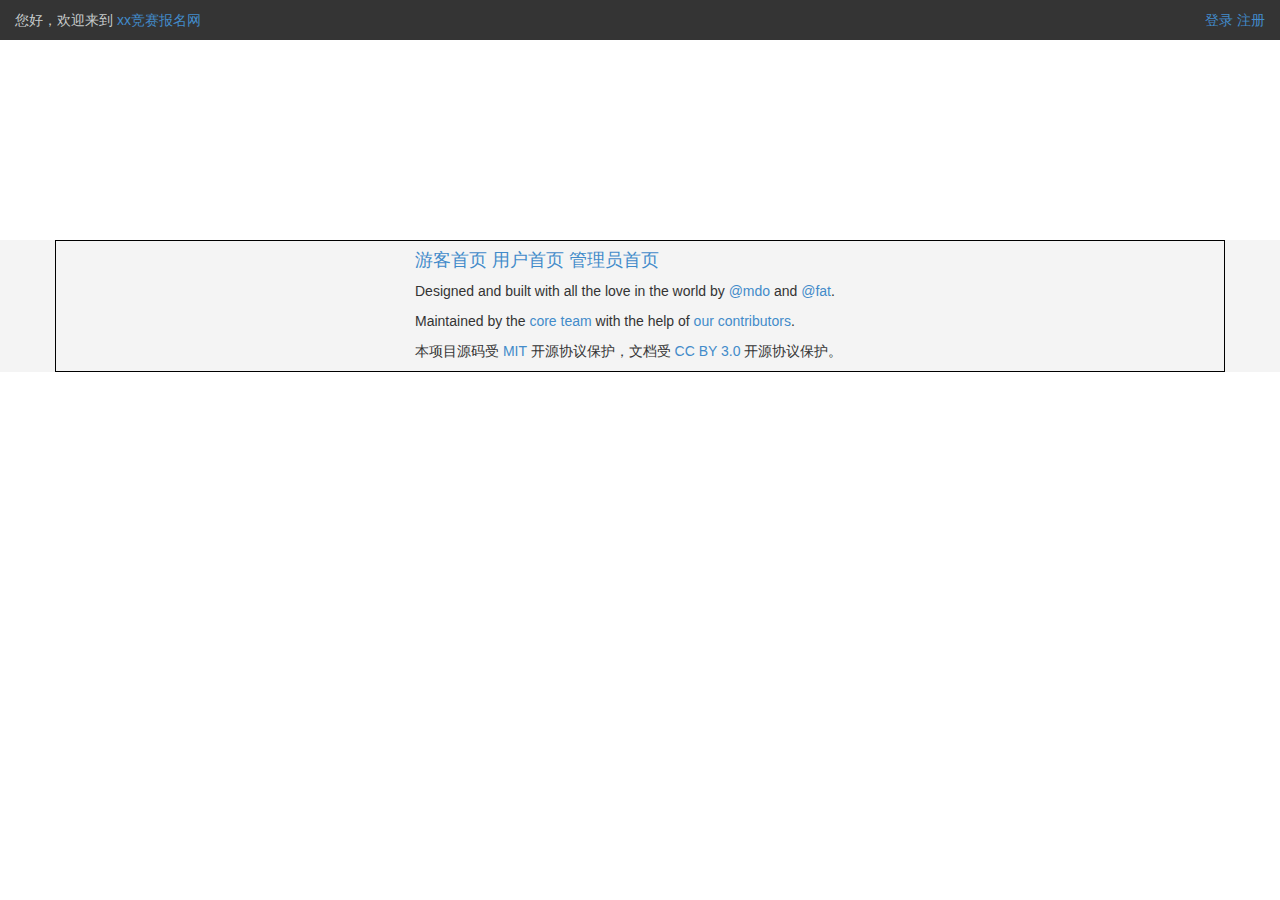
==== ComRegSys/views/admin/index.html @ 3aac2f55 "竞赛报名管理系统" ====
<!DOCTYPE html>
<html lang="en">
<head>
    <meta charset="UTF-8">
    <meta http-equiv="X-UA-Compatible" content="IE=edge">
    <meta name="viewport" content="width=device-width, initial-scale=1">
    <title>管理员首页</title>
    <link rel="stylesheet" href="../../static/bootstrap/css/bootstrap.min.css">
    <link rel="stylesheet" href="../../static/css/common.css">
    <!--[if lt IE 9]>
    <script src="http://cdn.bootcss.com/html5shiv/3.7.2/html5shiv.min.js"></script>
    <script src="http://cdn.bootcss.com/respond.js/1.4.2/respond.min.js"></script>
    <![endif]-->
</head>
<body>
<!--  top部分  start-->
<div class="container-fluid clearfix top ">
    <div class="wel fl">
        您好，欢迎来到 <a href="" class="index">xx竞赛报名网</a>
    </div>
    <div class="login-regist fr">

        <a href="" class="login">登录</a>
        <a href="" class="regist">注册</a>
    </div>
</div>
<!--  top部分  end-->
<!--  header部分  start-->

<!--  header部分  end-->
<!--  mian部分  start-->
<div class="main">

</div>
<!--  mian部分  end-->
<!--  footer部分  start-->
<footer  class="container-fluid footer">
    <div class="container">
        <h4>
            <a href="../tourist/index.html">游客首页</a>
            <a href="../user/index.html">用户首页</a>
            <a href="../admin/index.html">管理员首页</a>
        </h4>
        <p>Designed and built with all the love in the world by <a href="https://twitter.com/mdo" target="_blank">@mdo</a> and <a href="https://twitter.com/fat" target="_blank">@fat</a>.</p>
        <p>Maintained by the <a href="https://github.com/orgs/twbs/people">core team</a> with the help of <a href="https://github.com/twbs/bootstrap/graphs/contributors">our contributors</a>.</p>
        <p>本项目源码受 <a href="https://github.com/twbs/bootstrap/blob/master/LICENSE" target="_blank">MIT</a> 开源协议保护，文档受 <a href="http://creativecommons.org/licenses/by/3.0/">CC BY 3.0</a> 开源协议保护。</p>

    </div>
</footer>
<!--  footer部分  end-->
<script src="../../static/js/jquery/jquery.min.js"></script>
<script src="../../static/bootstrap/js/bootstrap.min.js"></script>
<script src="../../static/js/common.js"></script>
</body>
</html>
---- ComRegSys/static/css/common.css ----
@charset "utf-8";
/*-- 测试样式  start--*/
div.container {
  border: #000000 solid 1px;
}
.main {
  min-height: 200px;
}
header,
footer {
  background: rgba(229, 229, 229, 0.44);
}
/*-- 测试样式  end--*/
/*-- 公共部分  start--*/
body {
  min-width: 500px;
}
.fl {
  float: left;
}
.fr {
  float: right;
}
/*-- 公共部分  end--*/
/*-- 游客公共部分  start--*/
/*-- header部分  start--*/
/*-- top部分 --*/
.top {
  height: 40px;
  line-height: 40px;
  color: #c7cccc;
  background: #343434;
}
/*-- logo-search部分 --*/
.logo {
  /*-- logo部分 --*/
  width: 200px;
  height: 50px;
}
.logo a {
  display: block;
  width: 100%;
  height: 100%;
  background: url('../imgs/logo.jpg') no-repeat;
  text-indent: -2000em;
}
.search {
  /*-- search部分 --*/
  width: 250px;
  padding: 20px 0 20px 0;
}
/*-- nav部分 --*/
/*-- header部分  end--*/
/*-- footer部分  start--*/
.footer h4,
p {
  width: 450px;
  margin: 10px auto;
}
/*-- footer部分  end--*/
/*-- 游客公共部分  end--*/
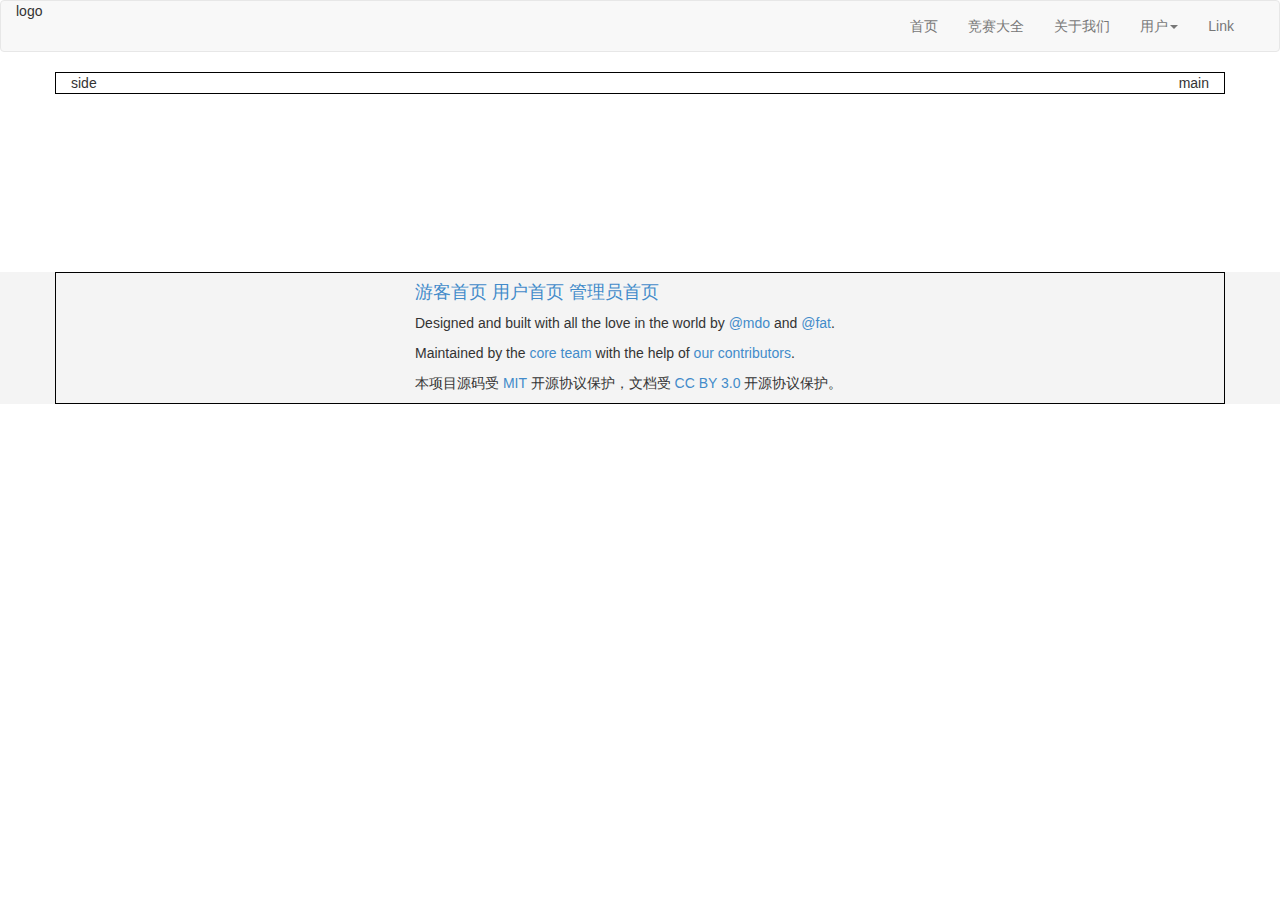
==== commit 13b1dde6: "竞赛报名管理系统" ====
--- a/ComRegSys/views/admin/index.html
+++ b/ComRegSys/views/admin/index.html
@@ -13,24 +13,56 @@
     <![endif]-->
 </head>
 <body>
-<!--  top部分  start-->
-<div class="container-fluid clearfix top ">
-    <div class="wel fl">
-        您好，欢迎来到 <a href="" class="index">xx竞赛报名网</a>
-    </div>
-    <div class="login-regist fr">
-
-        <a href="" class="login">登录</a>
-        <a href="" class="regist">注册</a>
-    </div>
-</div>
+<!--  header部分  start-->
+<!--  top部分即nav，logo,nav  start-->
+<nav class="navbar navbar-default" role="navigation">
+    <div class="container-fluid">
+        <!--  logo部分  start-->
+        <div class="logo navbar-left">
+            logo
+        </div>
+        <!--  logo部分  end-->
+        <div class="navbar-header">
+            <button type="button" class="navbar-toggle collapsed" data-toggle="collapse" data-target="#bs-example-navbar-collapse-1">
+                <span class="sr-only"></span>
+                <span class="icon-bar"></span>
+                <span class="icon-bar"></span>
+                <span class="icon-bar"></span>
+            </button>
+            <a class="navbar-brand" href="#"></a>
+        </div>
+        <div class="collapse navbar-collapse navbar-right" id="bs-example-navbar-collapse-1">
+            <ul class="nav navbar-nav ">
+                <li><a href="#">首页</a></li>
+                <li><a href="#">竞赛大全</a></li>
+                <li><a href="#">关于我们</a></li>
+                <li class="dropdown">
+                    <a href="#" class="dropdown-toggle" data-toggle="dropdown">用户<span class="caret"></span></a>
+                    <ul class="dropdown-menu" role="menu">
+                        <li><a href="#">Action</a></li>
+                        <li><a href="#">Another action</a></li>
+                        <li><a href="#">Something else here</a></li>
+                        <li class="divider"></li>
+                        <li><a href="#">Separated link</a></li>
+                    </ul>
+                </li>
+                <li><a href="#">Link</a></li>
+            </ul>
+        </div><!-- /.navbar-collapse -->
+    </div><!-- /.container-fluid -->
+</nav>
 <!--  top部分  end-->
-<!--  header部分  start-->
-
 <!--  header部分  end-->
 <!--  mian部分  start-->
 <div class="main">
-
+    <div class="container">
+        <div class="fl side">
+            side
+        </div>
+        <div class="fr content">
+            main
+        </div>
+    </div>
 </div>
 <!--  mian部分  end-->
 <!--  footer部分  start-->
--- a/ComRegSys/static/css/common.css
+++ b/ComRegSys/static/css/common.css
@@ -59,3 +59,7 @@
 }
 /*-- footer部分  end--*/
 /*-- 游客公共部分  end--*/
+/*-- 用户公共部分  start--*/
+/*-- 用户公共部分  end--*/
+/*-- 管理员公共部分  start--*/
+/*-- 管理员公共部分  end--*/
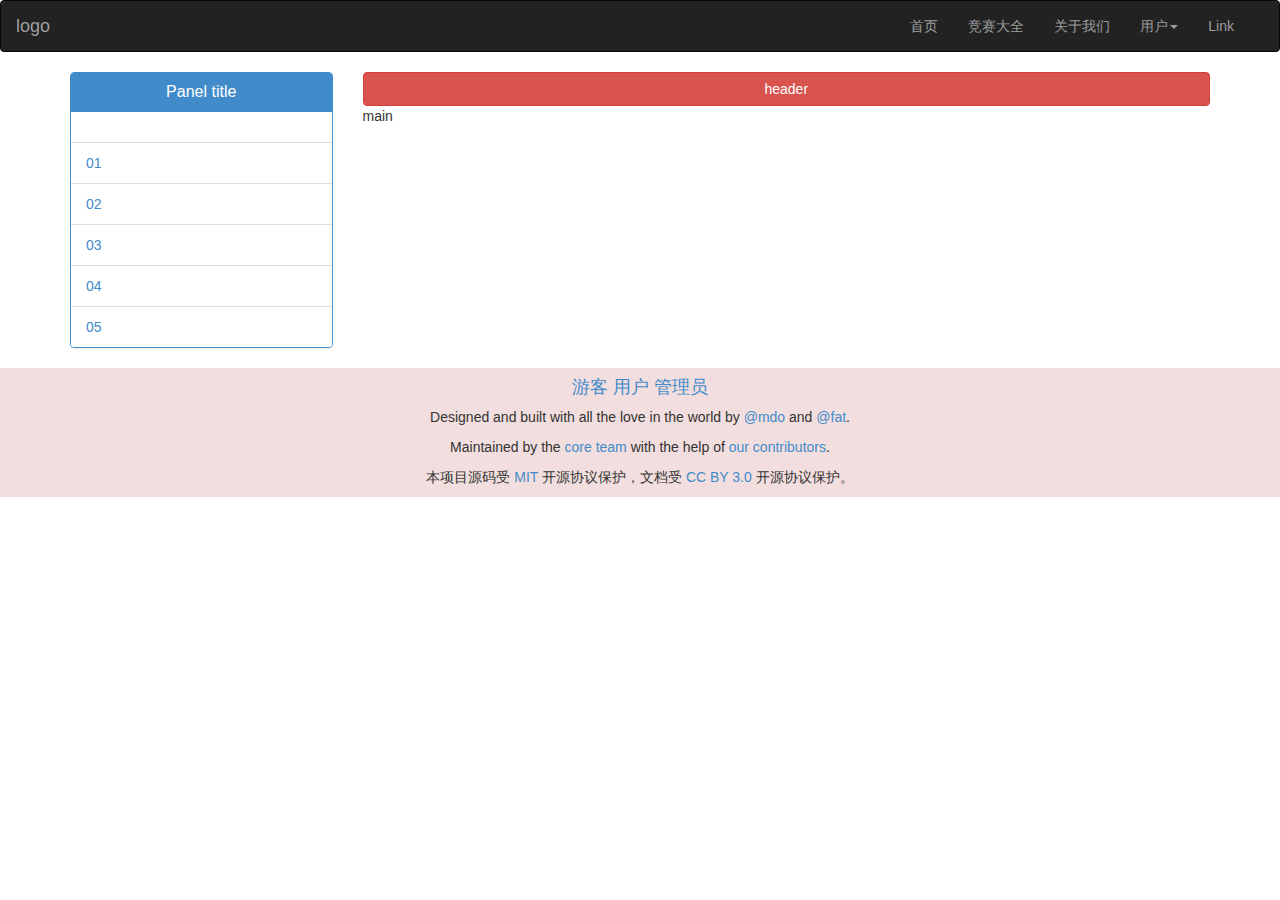
==== commit 128bfa4c: "竞赛报名管理系统" ====
--- a/ComRegSys/views/admin/index.html
+++ b/ComRegSys/views/admin/index.html
@@ -7,6 +7,7 @@
     <title>管理员首页</title>
     <link rel="stylesheet" href="../../static/bootstrap/css/bootstrap.min.css">
     <link rel="stylesheet" href="../../static/css/common.css">
+    <script src="../../static/js/holder.min.js"></script>
     <!--[if lt IE 9]>
     <script src="http://cdn.bootcss.com/html5shiv/3.7.2/html5shiv.min.js"></script>
     <script src="http://cdn.bootcss.com/respond.js/1.4.2/respond.min.js"></script>
@@ -14,13 +15,8 @@
 </head>
 <body>
 <!--  header部分  start-->
-<!--  top部分即nav，logo,nav  start-->
-<nav class="navbar navbar-default" role="navigation">
+<nav class="navbar navbar-inverse " role="navigation">
     <div class="container-fluid">
-        <!--  logo部分  start-->
-        <div class="logo navbar-left">
-            logo
-        </div>
         <!--  logo部分  end-->
         <div class="navbar-header">
             <button type="button" class="navbar-toggle collapsed" data-toggle="collapse" data-target="#bs-example-navbar-collapse-1">
@@ -29,7 +25,12 @@
                 <span class="icon-bar"></span>
                 <span class="icon-bar"></span>
             </button>
-            <a class="navbar-brand" href="#"></a>
+            <a class="navbar-brand" href="#">
+                <!--  logo部分  start-->
+                <div class="logo navbar-left">
+                    logo
+                </div>
+            </a>
         </div>
         <div class="collapse navbar-collapse navbar-right" id="bs-example-navbar-collapse-1">
             <ul class="nav navbar-nav ">
@@ -51,27 +52,46 @@
         </div><!-- /.navbar-collapse -->
     </div><!-- /.container-fluid -->
 </nav>
-<!--  top部分  end-->
 <!--  header部分  end-->
 <!--  mian部分  start-->
-<div class="main">
-    <div class="container">
-        <div class="fl side">
-            side
-        </div>
-        <div class="fr content">
-            main
-        </div>
-    </div>
-</div>
+      <div class="container">
+          <div class="row">
+              <div class="col-md-3 col-sm-3">
+                  <div class="panel panel-primary">
+                      <div class="panel-heading text-center">
+                          <h3 class="panel-title ">Panel title</h3>
+                      </div>
+                      <div class="panel-body">
+                      </div>
+                      <ul class="list-group">
+                          <li class="list-group-item"><a href="" class=" btn-block ">01</a></li>
+                          <li class="list-group-item"><a href="" class=" btn-block">02</a></li>
+                          <li class="list-group-item"><a href="" class=" btn-block">03</a></li>
+                          <li class="list-group-item"><a href="" class=" btn-block">04</a></li>
+                          <li class="list-group-item"><a href="" class=" btn-block">05</a></li>
+                      </ul>
+                  </div>
+
+
+              </div>
+              <div class="col-md-9 col-sm-9">
+                <div class="btn btn-block btn-danger ">
+                       header
+                </div>
+                <div class=" ">
+                        main
+                </div>
+              </div>
+          </div>
+      </div>
 <!--  mian部分  end-->
 <!--  footer部分  start-->
-<footer  class="container-fluid footer">
-    <div class="container">
+<footer  class="container-fluid footer bg-danger">
+    <div class="container text-center">
         <h4>
-            <a href="../tourist/index.html">游客首页</a>
-            <a href="../user/index.html">用户首页</a>
-            <a href="../admin/index.html">管理员首页</a>
+            <a href="../tourist/index.html">游客</a>
+            <a href="../user/index.html">用户</a>
+            <a href="../admin/index.html">管理员</a>
         </h4>
         <p>Designed and built with all the love in the world by <a href="https://twitter.com/mdo" target="_blank">@mdo</a> and <a href="https://twitter.com/fat" target="_blank">@fat</a>.</p>
         <p>Maintained by the <a href="https://github.com/orgs/twbs/people">core team</a> with the help of <a href="https://github.com/twbs/bootstrap/graphs/contributors">our contributors</a>.</p>
--- a/ComRegSys/static/css/common.css
+++ b/ComRegSys/static/css/common.css
@@ -1,65 +1,6 @@
 @charset "utf-8";
-/*-- 测试样式  start--*/
-div.container {
-  border: #000000 solid 1px;
-}
-.main {
-  min-height: 200px;
-}
-header,
-footer {
-  background: rgba(229, 229, 229, 0.44);
-}
-/*-- 测试样式  end--*/
-/*-- 公共部分  start--*/
-body {
-  min-width: 500px;
-}
-.fl {
-  float: left;
-}
-.fr {
-  float: right;
-}
-/*-- 公共部分  end--*/
-/*-- 游客公共部分  start--*/
-/*-- header部分  start--*/
-/*-- top部分 --*/
-.top {
-  height: 40px;
-  line-height: 40px;
-  color: #c7cccc;
-  background: #343434;
-}
-/*-- logo-search部分 --*/
-.logo {
-  /*-- logo部分 --*/
-  width: 200px;
-  height: 50px;
-}
-.logo a {
-  display: block;
-  width: 100%;
-  height: 100%;
-  background: url('../imgs/logo.jpg') no-repeat;
-  text-indent: -2000em;
-}
-.search {
-  /*-- search部分 --*/
-  width: 250px;
-  padding: 20px 0 20px 0;
-}
-/*-- nav部分 --*/
-/*-- header部分  end--*/
-/*-- footer部分  start--*/
-.footer h4,
-p {
-  width: 450px;
-  margin: 10px auto;
-}
-/*-- footer部分  end--*/
-/*-- 游客公共部分  end--*/
-/*-- 用户公共部分  start--*/
-/*-- 用户公共部分  end--*/
-/*-- 管理员公共部分  start--*/
-/*-- 管理员公共部分  end--*/
+/*-- 测试  start--*/
+/*.row div{*/
+    /*border:1px solid #000;*/
+/*}*/
+/*-- 测试  end--*/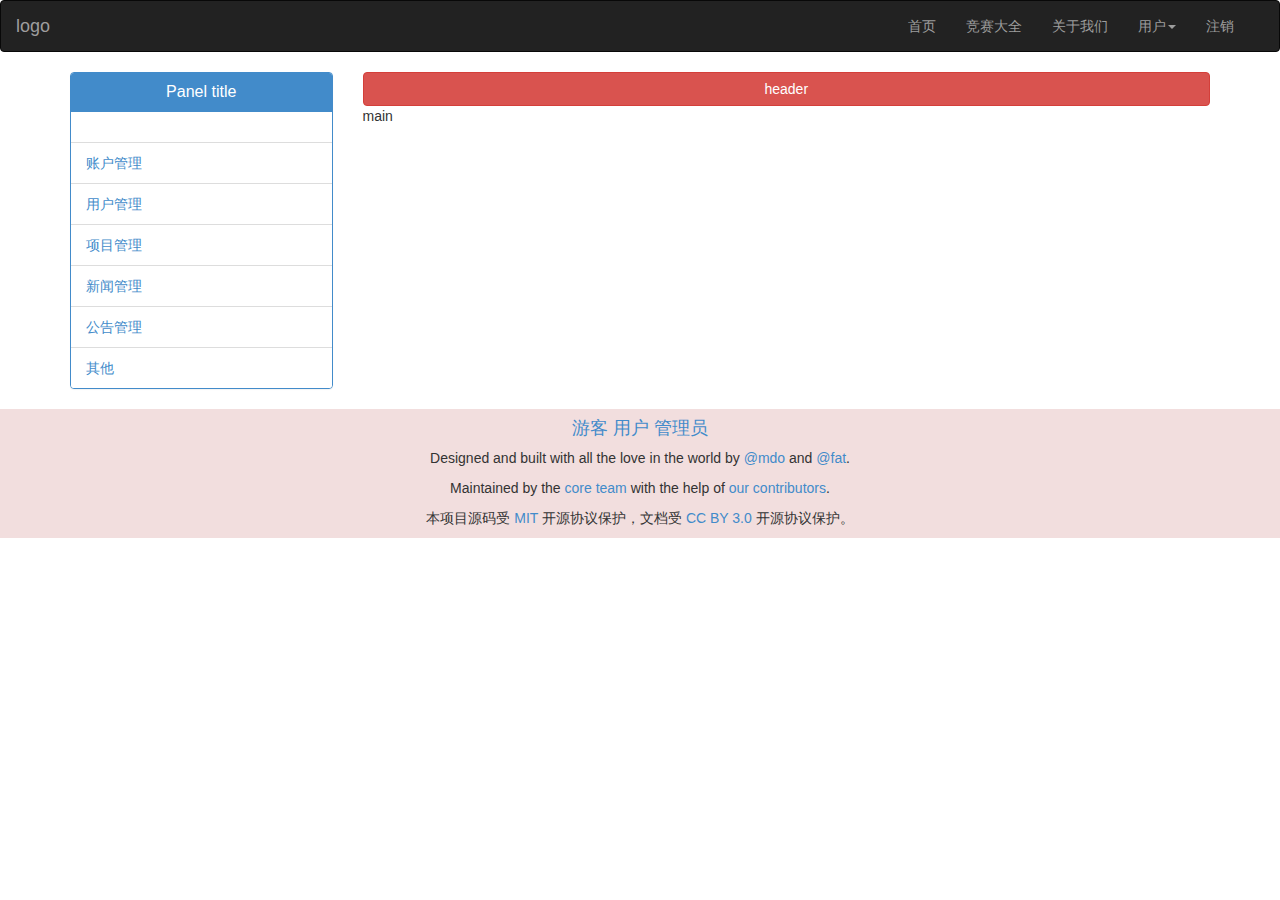
==== commit 3d421cea: "竞赛报名管理系统" ====
--- a/ComRegSys/views/admin/index.html
+++ b/ComRegSys/views/admin/index.html
@@ -4,7 +4,7 @@
     <meta charset="UTF-8">
     <meta http-equiv="X-UA-Compatible" content="IE=edge">
     <meta name="viewport" content="width=device-width, initial-scale=1">
-    <title>管理员首页</title>
+    <title>xx竞赛报名管理员中心</title>
     <link rel="stylesheet" href="../../static/bootstrap/css/bootstrap.min.css">
     <link rel="stylesheet" href="../../static/css/common.css">
     <script src="../../static/js/holder.min.js"></script>
@@ -34,9 +34,9 @@
         </div>
         <div class="collapse navbar-collapse navbar-right" id="bs-example-navbar-collapse-1">
             <ul class="nav navbar-nav ">
-                <li><a href="#">首页</a></li>
-                <li><a href="#">竞赛大全</a></li>
-                <li><a href="#">关于我们</a></li>
+                <li><a href="../index/index.html">首页</a></li>
+                <li><a href="../index/competition.html">竞赛大全</a></li>
+                <li><a href="../index/about.html">关于我们</a></li>
                 <li class="dropdown">
                     <a href="#" class="dropdown-toggle" data-toggle="dropdown">用户<span class="caret"></span></a>
                     <ul class="dropdown-menu" role="menu">
@@ -47,7 +47,7 @@
                         <li><a href="#">Separated link</a></li>
                     </ul>
                 </li>
-                <li><a href="#">Link</a></li>
+                <li><a href="#">注销</a></li>
             </ul>
         </div><!-- /.navbar-collapse -->
     </div><!-- /.container-fluid -->
@@ -64,11 +64,12 @@
                       <div class="panel-body">
                       </div>
                       <ul class="list-group">
-                          <li class="list-group-item"><a href="" class=" btn-block ">01</a></li>
-                          <li class="list-group-item"><a href="" class=" btn-block">02</a></li>
-                          <li class="list-group-item"><a href="" class=" btn-block">03</a></li>
-                          <li class="list-group-item"><a href="" class=" btn-block">04</a></li>
-                          <li class="list-group-item"><a href="" class=" btn-block">05</a></li>
+                          <li class="list-group-item"><a href="info.html" class=" btn-block ">账户管理</a></li>
+                          <li class="list-group-item"><a href="user.html" class=" btn-block">用户管理</a></li>
+                          <li class="list-group-item"><a href="project.html" class=" btn-block">项目管理</a></li>
+                          <li class="list-group-item"><a href="news.html" class=" btn-block">新闻管理</a></li>
+                          <li class="list-group-item"><a href="notice.html" class=" btn-block">公告管理</a></li>
+                          <li class="list-group-item"><a href="index.html" class=" btn-block">其他</a></li>
                       </ul>
                   </div>
 
@@ -89,7 +90,7 @@
 <footer  class="container-fluid footer bg-danger">
     <div class="container text-center">
         <h4>
-            <a href="../tourist/index.html">游客</a>
+            <a href="../index/index.html">游客</a>
             <a href="../user/index.html">用户</a>
             <a href="../admin/index.html">管理员</a>
         </h4>
--- a/ComRegSys/static/css/common.css
+++ b/ComRegSys/static/css/common.css
@@ -3,4 +3,10 @@
 /*.row div{*/
     /*border:1px solid #000;*/
 /*}*/
+/*body{*/
+    /*background: #ccc;*/
+/*}*/
+/*.content-wrapper .container{*/
+    /*background: #ffffff;*/
+/*}*/
 /*-- 测试  end--*/